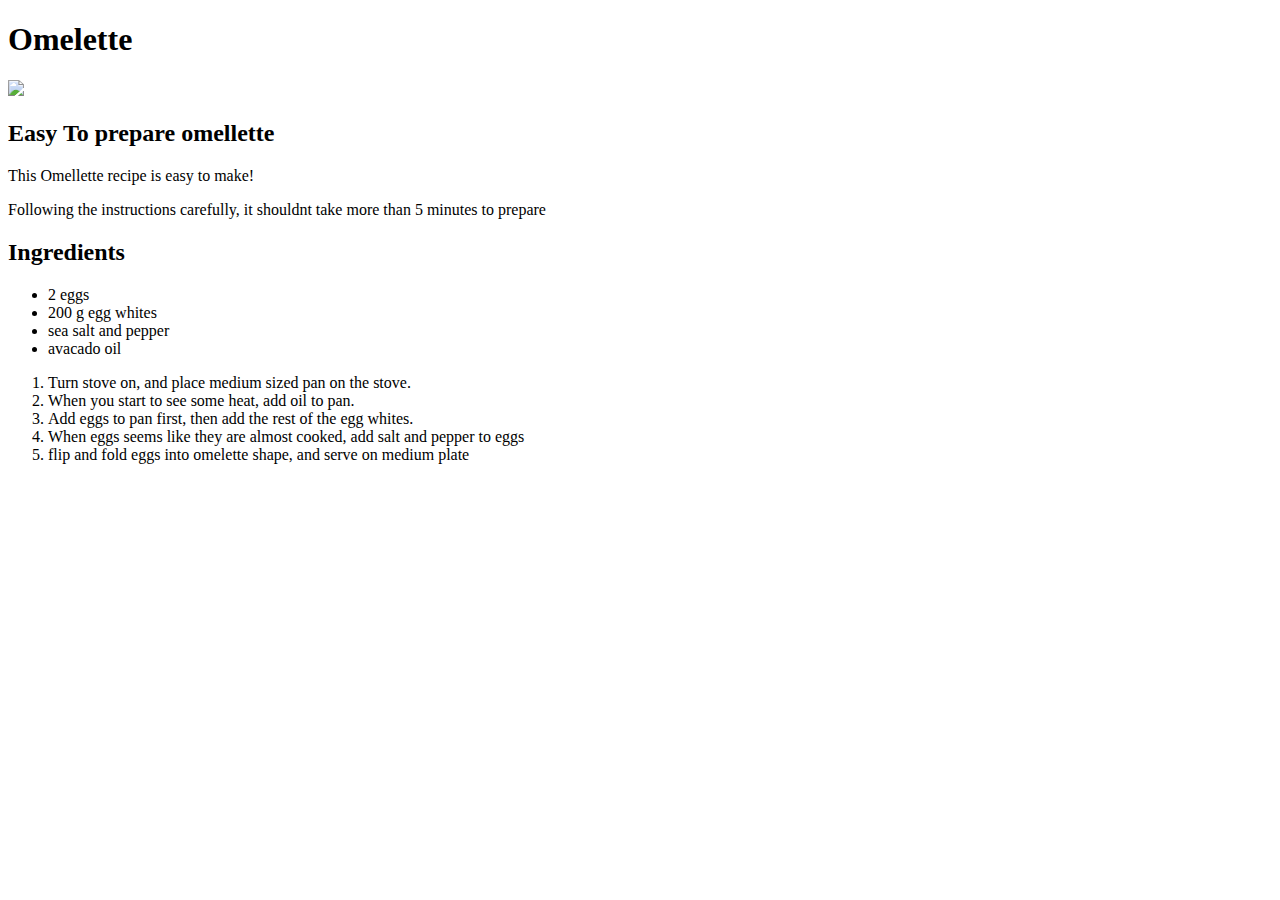
==== recipes/omelette.html @ e3ac8390 "Add pages for pbj sandwhich and omelette with ingredients and steps in each page" ====
<!DOCTYPE html>
<html lang="en">
<head>
    <meta charset="UTF-8">
    <title>Omelette</title>
</head>
<body>
    <h1>Omelette</h1>

    <img src="https://assets.epicurious.com/photos/54cad8d21f13bb9b2edf9930/1:1/w_2240,c_limit/51262180_cheese-omelette_1x1.jpg" width="300">

    <h2>Easy To prepare omellette</h2>
    <p>This Omellette recipe is easy to make!</p>

    <p>Following the instructions carefully, it shouldnt take more than 5 minutes to prepare</p>


    <h2>Ingredients</h2>
    <ul>
        <li>2 eggs</li>
        <li>200 g egg whites</li>
        <li>sea salt and pepper</li>
        <li>avacado oil</li>
    </ul>
    <ol>
        <li>Turn stove on, and place medium sized pan on the stove.</li>
        <li>When you start to see some heat, add oil to pan.</li>
        <li>Add eggs to pan first, then add the rest of the egg whites.</li>
        <li>When eggs seems like they are almost cooked, add salt and pepper to eggs</li>
        <li>flip and fold eggs into omelette shape, and serve on medium plate</li>
    </ol>
</body>
</html>
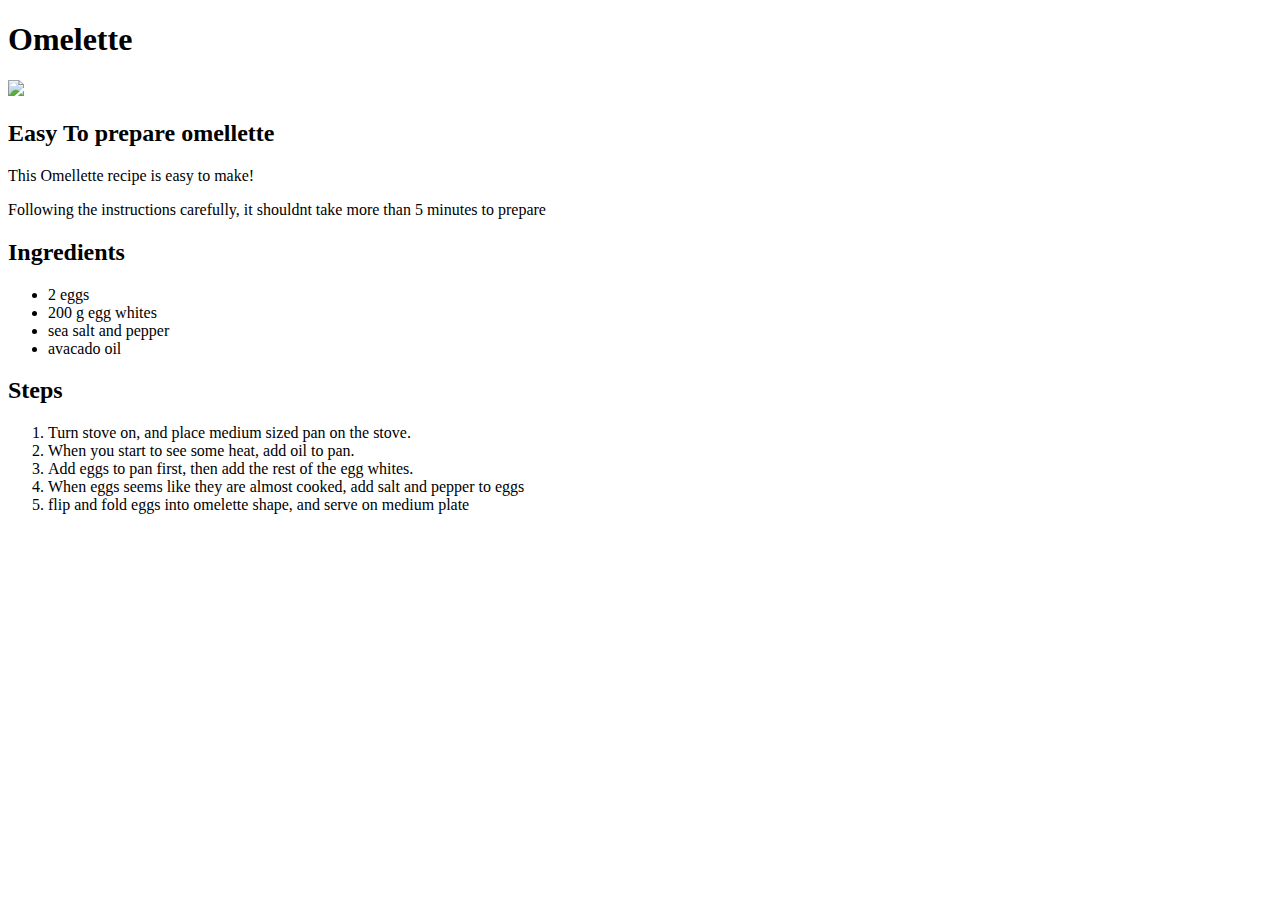
==== commit fd1449db: "Update pbj and omelette pages with proper steps heading" ====
--- a/recipes/omelette.html
+++ b/recipes/omelette.html
@@ -22,6 +22,7 @@
         <li>sea salt and pepper</li>
         <li>avacado oil</li>
     </ul>
+    <h2>Steps</h2>
     <ol>
         <li>Turn stove on, and place medium sized pan on the stove.</li>
         <li>When you start to see some heat, add oil to pan.</li>
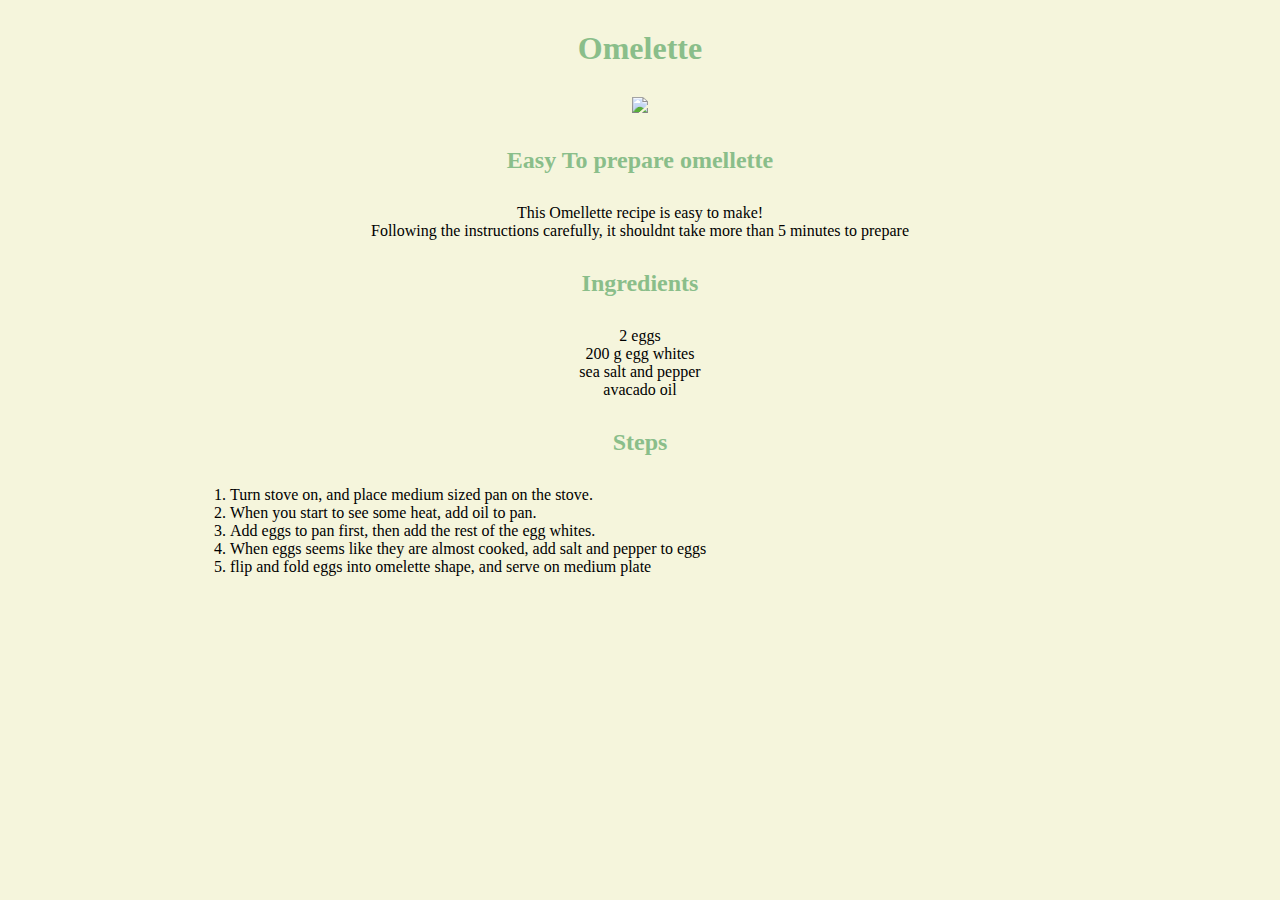
==== commit 66abf912: "updates website for odin recipes using new knowledge and info" ====
--- a/recipes/omelette.html
+++ b/recipes/omelette.html
@@ -3,27 +3,28 @@
 <head>
     <meta charset="UTF-8">
     <title>Omelette</title>
+    <link rel="stylesheet" href="../styles.css">
 </head>
-<body>
-    <h1>Omelette</h1>
+<body class="page-four">
+    <h1 class="title">Omelette</h1>
 
     <img src="https://assets.epicurious.com/photos/54cad8d21f13bb9b2edf9930/1:1/w_2240,c_limit/51262180_cheese-omelette_1x1.jpg" width="300">
 
-    <h2>Easy To prepare omellette</h2>
+    <h2 class="title">Easy To prepare omellette</h2>
     <p>This Omellette recipe is easy to make!</p>
 
     <p>Following the instructions carefully, it shouldnt take more than 5 minutes to prepare</p>
 
 
-    <h2>Ingredients</h2>
+    <h2 class="title">Ingredients</h2>
     <ul>
         <li>2 eggs</li>
         <li>200 g egg whites</li>
         <li>sea salt and pepper</li>
         <li>avacado oil</li>
     </ul>
-    <h2>Steps</h2>
-    <ol>
+    <h2 class="title">Steps</h2>
+    <ol class="instructions">
         <li>Turn stove on, and place medium sized pan on the stove.</li>
         <li>When you start to see some heat, add oil to pan.</li>
         <li>Add eggs to pan first, then add the rest of the egg whites.</li>
--- a/styles.css
+++ b/styles.css
@@ -0,0 +1,54 @@
+* {
+    box-sizing: border-box;
+    margin: 0px;
+    padding: 0px;
+}
+
+.page-one,
+.page-two,
+.page-three,
+.page-four {
+    background-color: beige;
+}
+
+.title {
+    margin-top: 30px;
+    color: rgb(138, 190, 138);
+    text-align: center;
+    margin-bottom: 30px
+}
+
+.page-one,
+.page-two,
+.page-three,
+.page-four {
+    text-align: center;
+}
+
+.first-page-list {
+    /*border: 3px solid black;*/
+    list-style: none;
+    margin: 50px 80px;
+}
+
+.main-page-content #recipes {
+    /*border: 3px solid black;*/
+    width: 700px;
+    margin: 10px auto;
+    padding: 40px 2px;
+    background-color: rgb(138, 190, 138);
+    font-size: 20px;
+    border-radius: 20px;
+}
+
+.instructions {
+    /*border: 5px solid black;*/
+    padding-top: 0px;
+    padding-bottom: 80px;
+    padding-left: 80px;
+    padding-right: 80px;
+    text-align: left;
+    margin-left: 150px;
+    margin-right: 150px;
+
+}